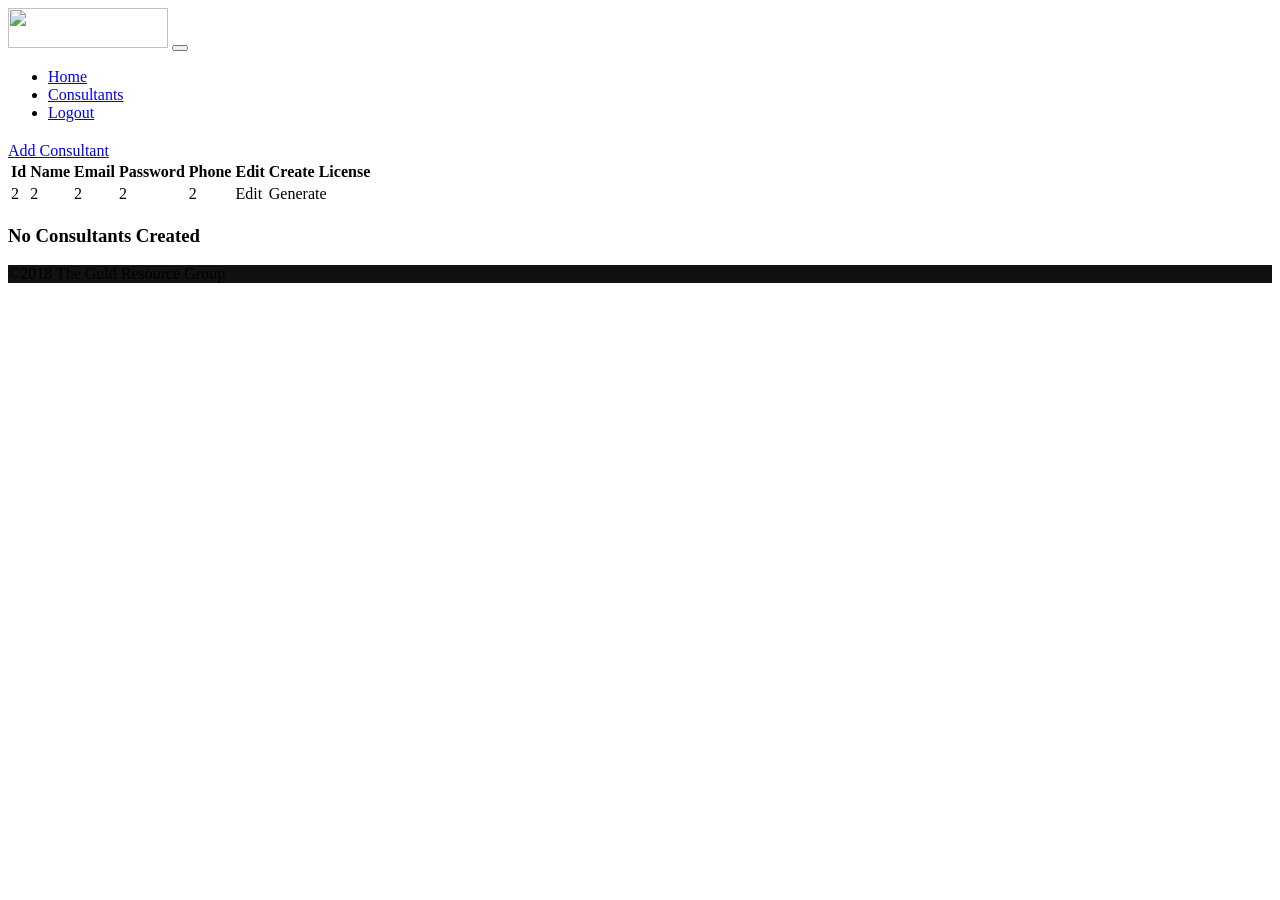
==== productlcenseMavenSpringBoot/src/main/resources/templates/contacts.html @ 0b381343 "add" ====
<!DOCTYPE html>
<html xmlns="http://www.w3.org/1999/xhtml" xmlns:th="http://www.thymeleaf.org"
   xmlns:sec="http://www.thymeleaf.org/thymeleaf-extras-springsecurity3">
   <head>
      <meta charset="utf-8">
      <meta http-equiv="X-UA-Compatible" content="IE=edge">
      <title>Wizard</title>
      <meta name="description" content="">
      <meta name="viewport" content="width=device-width, initial-scale=1">
      <meta name="robots" content="all,follow">
      <link href="css/bootstrap.min.css" rel="stylesheet">
      <script src="js/bootstrap.bundle.min.js"></script>
      <!-- Favicon-->
      <link rel="shortcut icon" href="./img/icon.png">
     
   </head>
   <body>
      <!-- intro end-->
      <!-- navbar-->
      <header class="header">
     <nav class="navbar navbar-expand-sm bg-dark navbar-dark">
            <div class="container">
               <a href="#intro" class="navbar-brand link-scroll"><img src="./img/system21.png" alt="" class="img-fluid" width="160" height="40"></a>
               <button type="button" data-toggle="collapse" data-target="#navbarSupportedContent" aria-controls="navbarSupportedContent" aria-expanded="false" aria-label="Toggle navigation" class="navbar-toggler navbar-toggler-right"><i class="fa fa-bars"></i></button>
               <div id="navbarSupportedContent" class="collapse navbar-collapse">
                  <ul class="navbar-nav ml-auto">
                     <li class="nav-item"><a href="contacts" class="nav-link link-scroll">Home</a></li>
                     <li class="nav-item"><a href="agents" class="nav-link link-scroll">Consultants </a></li>
                     <li class="nav-item"><a href="logout" class="nav-link link-scroll">Logout</a></li>
                  </ul>
               </div>
            </div>
         </nav>
      </header>
      <section class="page-section clearfix">
         <!-- IF CUSTOMER IS ANONYMOUS -->
         <div class="container" style="background-color: white;color:black;">
            <h1  th:text="${contact?.name}"></h1>
            <a href="add.html" class="btn btn-primary btn-lg active" role="button" aria-pressed="true">Add Consultant</a> 
            <div th:if="${hasRows}">
               <table class="table table-striped">
                  <thead>
                     <tr>
                        <th>Id</th>
                        <th>Name</th>
                        <th>Email</th>
                        <th>Password</th>
                        <th>Phone</th>
                        <th>Edit</th>
                        <th>Create License</th>
                        
                     </tr>
                  </thead>
                  <tbody>
                     <tr th:each="contact : ${contacts}">
                        <td th:text="${contact.uuid}">2</td>
                        <td th:text="${contact.name}">2</td>
                        <td th:text="${contact.emailaddress}">2</td>
                        <td th:text="${contact.password}">2</td>
                        <td th:text="${contact.phone}">2</td>
                        <td><a th:href="@{/edit/{id}(id=${contact.uuid})}">Edit</a></td>
                          <td><a th:href="@{/createlicense/{id}(id=${contact.uuid})}">Generate</a></td>
                     </tr>
                  </tbody>
               </table>
            </div>
            <!-- ELSE -->
            <div th:unless="${hasRows}">
               <h3>No Consultants Created</h3>
            </div>
         </div>
      </section>
      <footer style="background-color: #111;">
         <div class="container">
            <div class="row copyright">
               <div class="col-md-6">
                  <p class="mb-md-0 text-center text-md-left">&copy;2018 The Guld Resource Group</p>
               </div>
               <div class="col-md-6">
                  <!-- Please do not remove the backlink to us. It is part of the licence conditions. Thanks for understanding :)-->
               </div>
            </div>
         </div>
      </footer>
      <!-- JavaScript files-->
     
   </body>
</html>
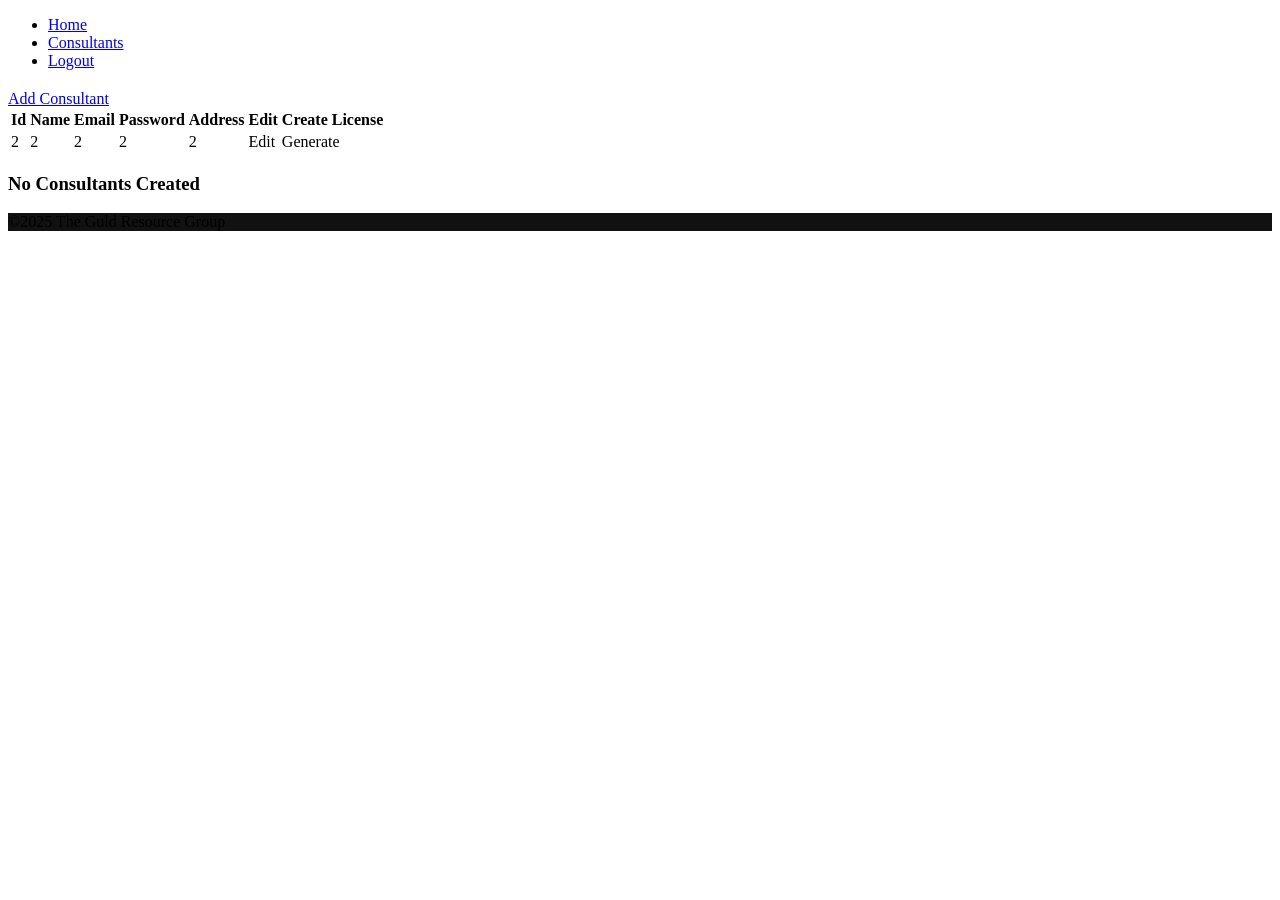
==== commit 852f33c2: "add" ====
--- a/productlcenseMavenSpringBoot/src/main/resources/templates/contacts.html
+++ b/productlcenseMavenSpringBoot/src/main/resources/templates/contacts.html
@@ -20,8 +20,7 @@
       <header class="header">
      <nav class="navbar navbar-expand-sm bg-dark navbar-dark">
             <div class="container">
-               <a href="#intro" class="navbar-brand link-scroll"><img src="./img/system21.png" alt="" class="img-fluid" width="160" height="40"></a>
-               <button type="button" data-toggle="collapse" data-target="#navbarSupportedContent" aria-controls="navbarSupportedContent" aria-expanded="false" aria-label="Toggle navigation" class="navbar-toggler navbar-toggler-right"><i class="fa fa-bars"></i></button>
+               
                <div id="navbarSupportedContent" class="collapse navbar-collapse">
                   <ul class="navbar-nav ml-auto">
                      <li class="nav-item"><a href="contacts" class="nav-link link-scroll">Home</a></li>
@@ -45,7 +44,7 @@
                         <th>Name</th>
                         <th>Email</th>
                         <th>Password</th>
-                        <th>Phone</th>
+                        <th>Address</th>
                         <th>Edit</th>
                         <th>Create License</th>
                         
@@ -57,7 +56,7 @@
                         <td th:text="${contact.name}">2</td>
                         <td th:text="${contact.emailaddress}">2</td>
                         <td th:text="${contact.password}">2</td>
-                        <td th:text="${contact.phone}">2</td>
+                        <td th:text="${contact.address}">2</td>
                         <td><a th:href="@{/edit/{id}(id=${contact.uuid})}">Edit</a></td>
                           <td><a th:href="@{/createlicense/{id}(id=${contact.uuid})}">Generate</a></td>
                      </tr>
@@ -74,7 +73,7 @@
          <div class="container">
             <div class="row copyright">
                <div class="col-md-6">
-                  <p class="mb-md-0 text-center text-md-left">&copy;2018 The Guld Resource Group</p>
+                  <p class="mb-md-0 text-center text-md-left">&copy;2025 The Guld Resource Group</p>
                </div>
                <div class="col-md-6">
                   <!-- Please do not remove the backlink to us. It is part of the licence conditions. Thanks for understanding :)-->
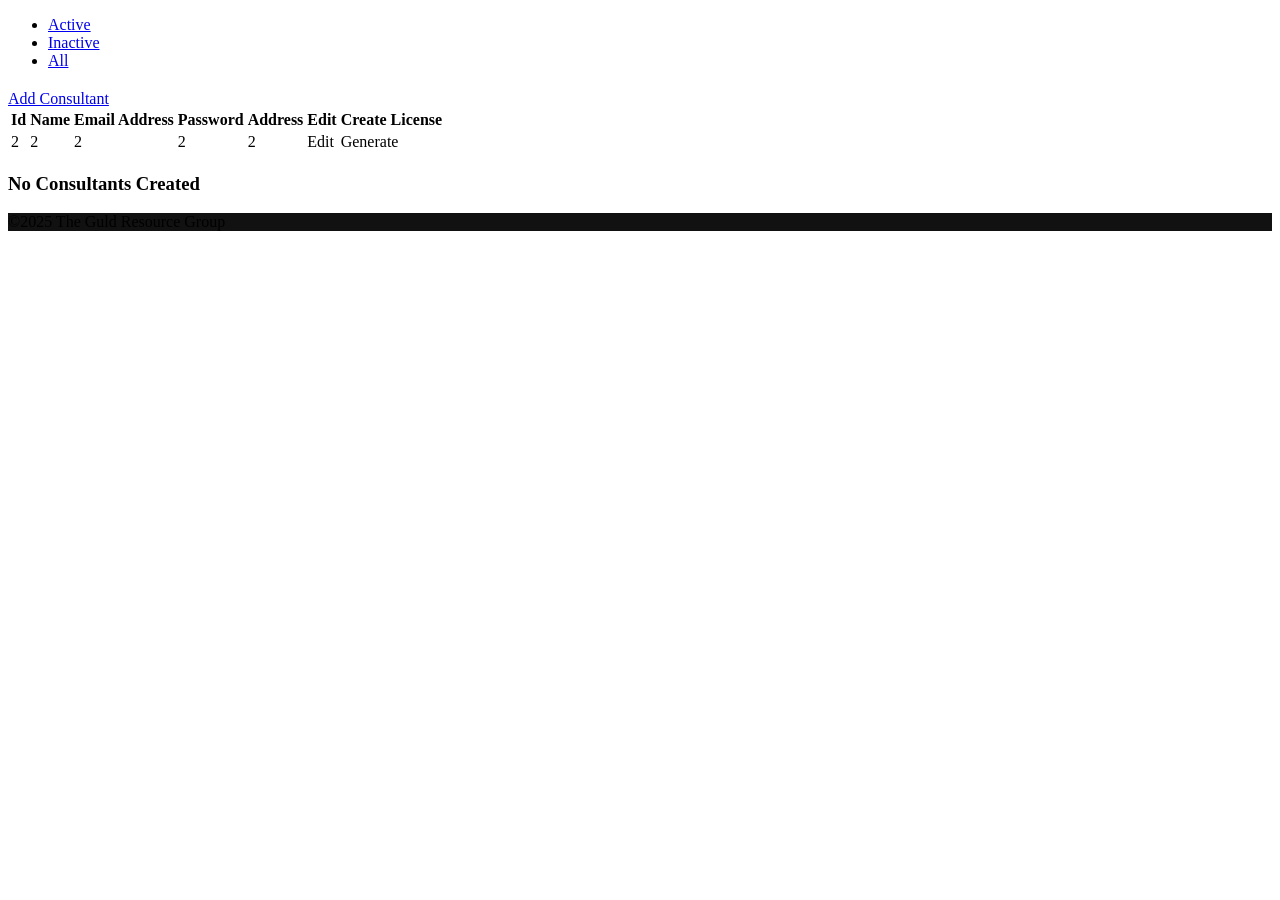
==== commit abd3d8b8: "add" ====
--- a/productlcenseMavenSpringBoot/src/main/resources/templates/contacts.html
+++ b/productlcenseMavenSpringBoot/src/main/resources/templates/contacts.html
@@ -10,8 +10,7 @@
       <meta name="robots" content="all,follow">
       <link href="css/bootstrap.min.css" rel="stylesheet">
       <script src="js/bootstrap.bundle.min.js"></script>
-      <!-- Favicon-->
-      <link rel="shortcut icon" href="./img/icon.png">
+  
      
    </head>
    <body>
@@ -23,9 +22,9 @@
                
                <div id="navbarSupportedContent" class="collapse navbar-collapse">
                   <ul class="navbar-nav ml-auto">
-                     <li class="nav-item"><a href="contacts" class="nav-link link-scroll">Home</a></li>
-                     <li class="nav-item"><a href="agents" class="nav-link link-scroll">Consultants </a></li>
-                     <li class="nav-item"><a href="logout" class="nav-link link-scroll">Logout</a></li>
+                     <li class="nav-item"><a href="/" class="nav-link link-scroll">Active</a></li>
+                     <li class="nav-item"><a href="inActiveContracts" class="nav-link link-scroll">Inactive </a></li>
+                     <li class="nav-item"><a href="allContracts" class="nav-link link-scroll">All</a></li>
                   </ul>
                </div>
             </div>
@@ -42,7 +41,7 @@
                      <tr>
                         <th>Id</th>
                         <th>Name</th>
-                        <th>Email</th>
+                        <th>Email Address</th>
                         <th>Password</th>
                         <th>Address</th>
                         <th>Edit</th>
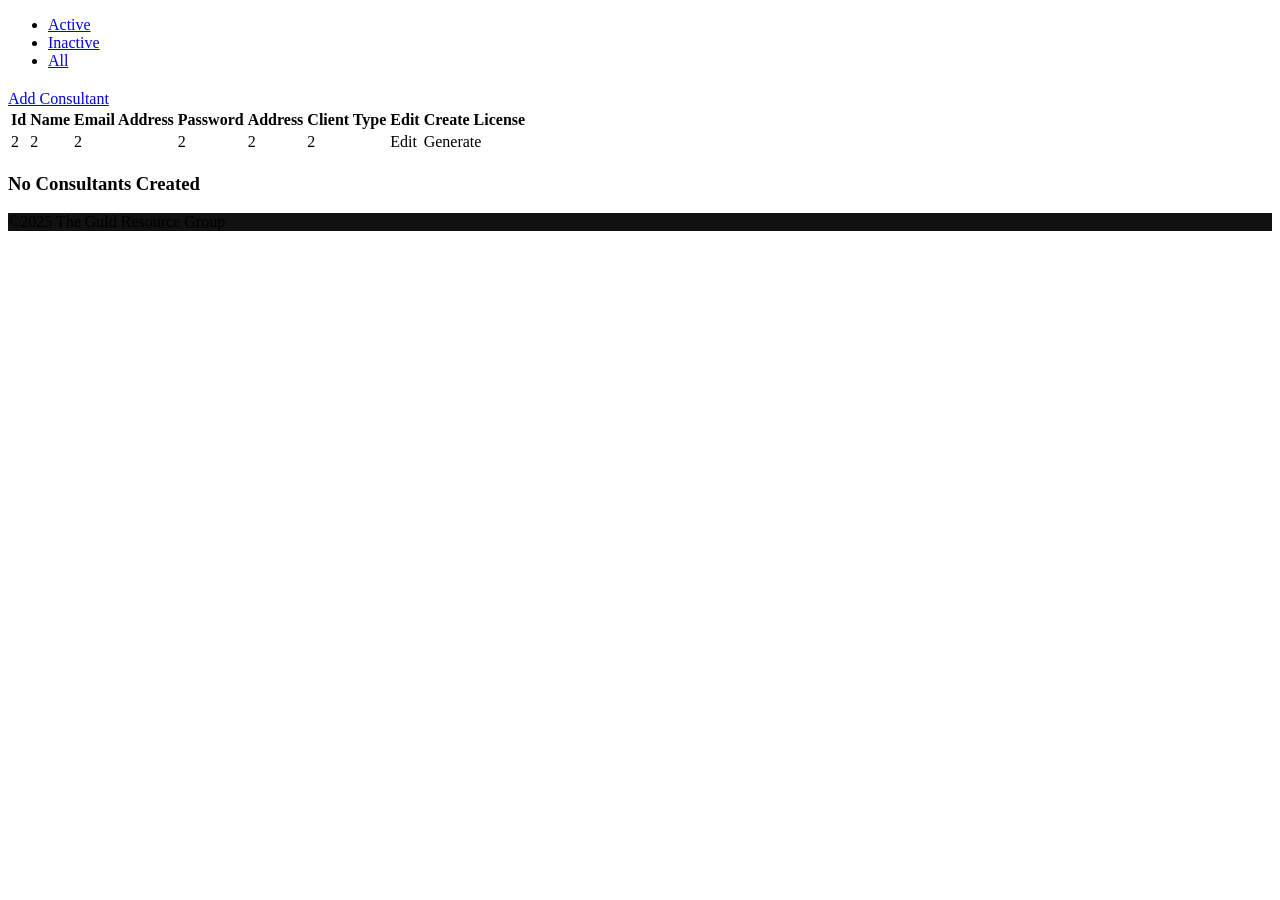
==== commit cdd53b00: "add" ====
--- a/productlcenseMavenSpringBoot/src/main/resources/templates/contacts.html
+++ b/productlcenseMavenSpringBoot/src/main/resources/templates/contacts.html
@@ -44,6 +44,8 @@
                         <th>Email Address</th>
                         <th>Password</th>
                         <th>Address</th>
+                        <th>Client Type</th>
+                        
                         <th>Edit</th>
                         <th>Create License</th>
                         
@@ -56,6 +58,7 @@
                         <td th:text="${contact.emailaddress}">2</td>
                         <td th:text="${contact.password}">2</td>
                         <td th:text="${contact.address}">2</td>
+                          <td th:text="${contact.clientType}">2</td>
                         <td><a th:href="@{/edit/{id}(id=${contact.uuid})}">Edit</a></td>
                           <td><a th:href="@{/createlicense/{id}(id=${contact.uuid})}">Generate</a></td>
                      </tr>
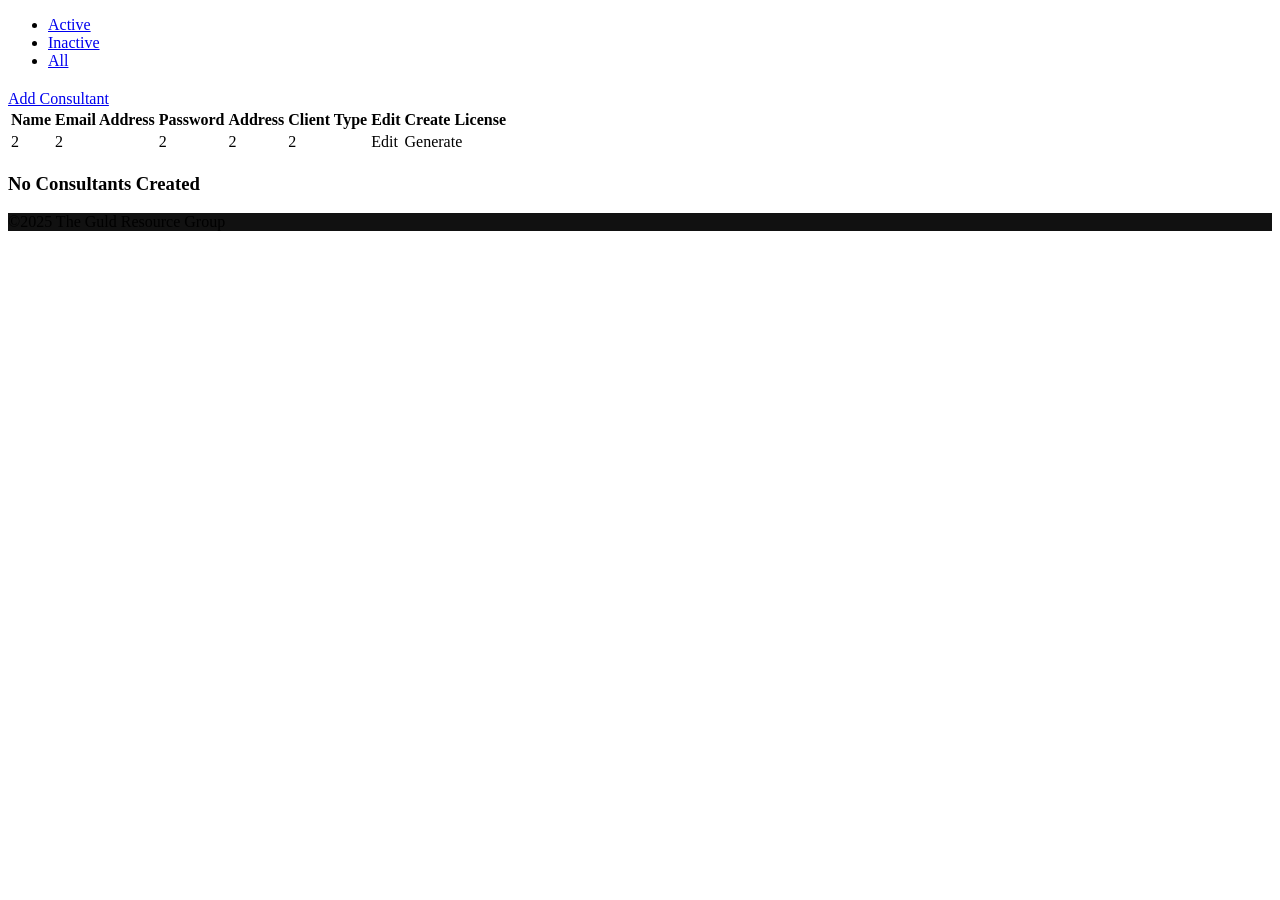
==== commit b583f964: "add" ====
--- a/productlcenseMavenSpringBoot/src/main/resources/templates/contacts.html
+++ b/productlcenseMavenSpringBoot/src/main/resources/templates/contacts.html
@@ -39,7 +39,7 @@
                <table class="table table-striped">
                   <thead>
                      <tr>
-                        <th>Id</th>
+                      
                         <th>Name</th>
                         <th>Email Address</th>
                         <th>Password</th>
@@ -53,7 +53,7 @@
                   </thead>
                   <tbody>
                      <tr th:each="contact : ${contacts}">
-                        <td th:text="${contact.uuid}">2</td>
+                  
                         <td th:text="${contact.name}">2</td>
                         <td th:text="${contact.emailaddress}">2</td>
                         <td th:text="${contact.password}">2</td>
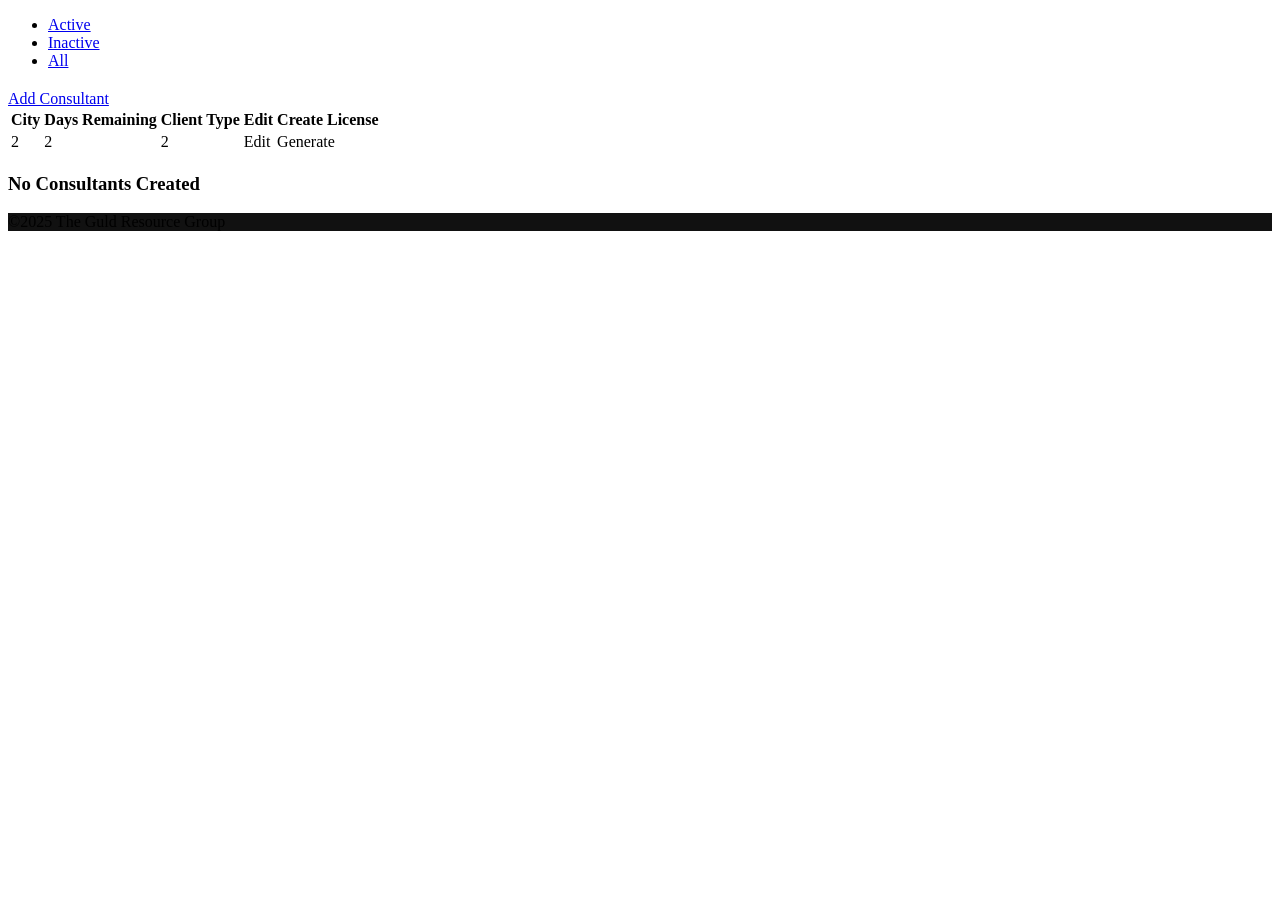
==== commit 25f04b8b: "addfaa" ====
--- a/productlcenseMavenSpringBoot/src/main/resources/templates/contacts.html
+++ b/productlcenseMavenSpringBoot/src/main/resources/templates/contacts.html
@@ -40,10 +40,9 @@
                   <thead>
                      <tr>
                       
-                        <th>Name</th>
-                        <th>Email Address</th>
-                        <th>Password</th>
-                        <th>Address</th>
+                        <th>City</th>
+                        <th>Days Remaining</th>
+                      
                         <th>Client Type</th>
                         
                         <th>Edit</th>
@@ -54,10 +53,9 @@
                   <tbody>
                      <tr th:each="contact : ${contacts}">
                   
-                        <td th:text="${contact.name}">2</td>
-                        <td th:text="${contact.emailaddress}">2</td>
-                        <td th:text="${contact.password}">2</td>
-                        <td th:text="${contact.address}">2</td>
+                        <td th:text="${contact.city}">2</td>
+                        <td th:text="${contact.daysBetween}">2</td>
+                    
                           <td th:text="${contact.clientType}">2</td>
                         <td><a th:href="@{/edit/{id}(id=${contact.uuid})}">Edit</a></td>
                           <td><a th:href="@{/createlicense/{id}(id=${contact.uuid})}">Generate</a></td>
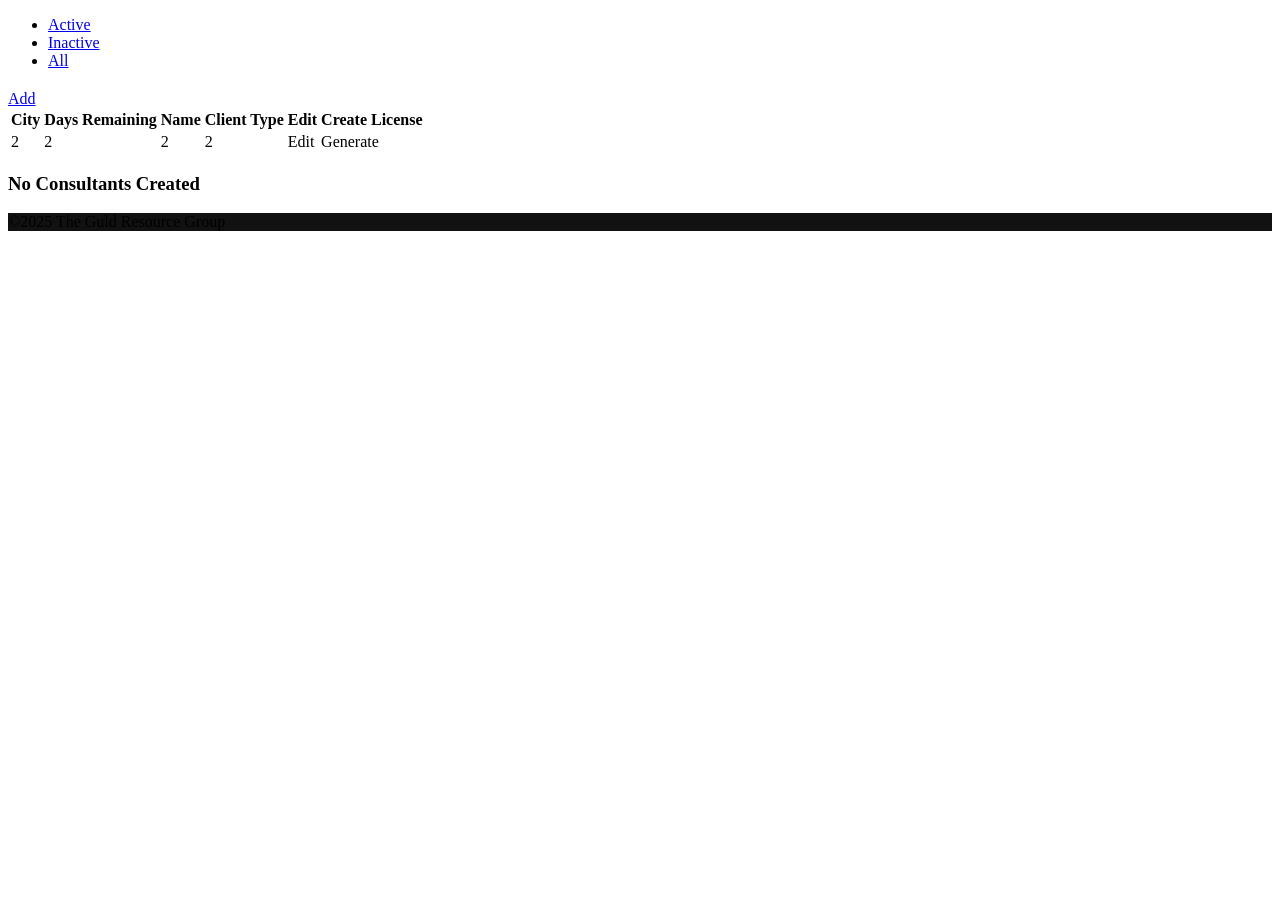
==== commit 30833698: "add" ====
--- a/productlcenseMavenSpringBoot/src/main/resources/templates/contacts.html
+++ b/productlcenseMavenSpringBoot/src/main/resources/templates/contacts.html
@@ -23,8 +23,8 @@
                <div id="navbarSupportedContent" class="collapse navbar-collapse">
                   <ul class="navbar-nav ml-auto">
                      <li class="nav-item"><a href="/" class="nav-link link-scroll">Active</a></li>
-                     <li class="nav-item"><a href="inActiveContracts" class="nav-link link-scroll">Inactive </a></li>
-                     <li class="nav-item"><a href="allContracts" class="nav-link link-scroll">All</a></li>
+                     <li class="nav-item"><a href="/inActiveContracts" class="nav-link link-scroll">Inactive </a></li>
+                     <li class="nav-item"><a href="/allContracts" class="nav-link link-scroll">All</a></li>
                   </ul>
                </div>
             </div>
@@ -34,7 +34,7 @@
          <!-- IF CUSTOMER IS ANONYMOUS -->
          <div class="container" style="background-color: white;color:black;">
             <h1  th:text="${contact?.name}"></h1>
-            <a href="add.html" class="btn btn-primary btn-lg active" role="button" aria-pressed="true">Add Consultant</a> 
+            <a href="add.html" class="btn btn-primary btn-lg active" role="button" aria-pressed="true">Add</a> 
             <div th:if="${hasRows}">
                <table class="table table-striped">
                   <thead>
@@ -42,7 +42,7 @@
                       
                         <th>City</th>
                         <th>Days Remaining</th>
-                      
+                      <th>Name</th>
                         <th>Client Type</th>
                         
                         <th>Edit</th>
@@ -55,6 +55,7 @@
                   
                         <td th:text="${contact.city}">2</td>
                         <td th:text="${contact.daysBetween}">2</td>
+                         <td th:text="${contact.name}">2</td>
                     
                           <td th:text="${contact.clientType}">2</td>
                         <td><a th:href="@{/edit/{id}(id=${contact.uuid})}">Edit</a></td>
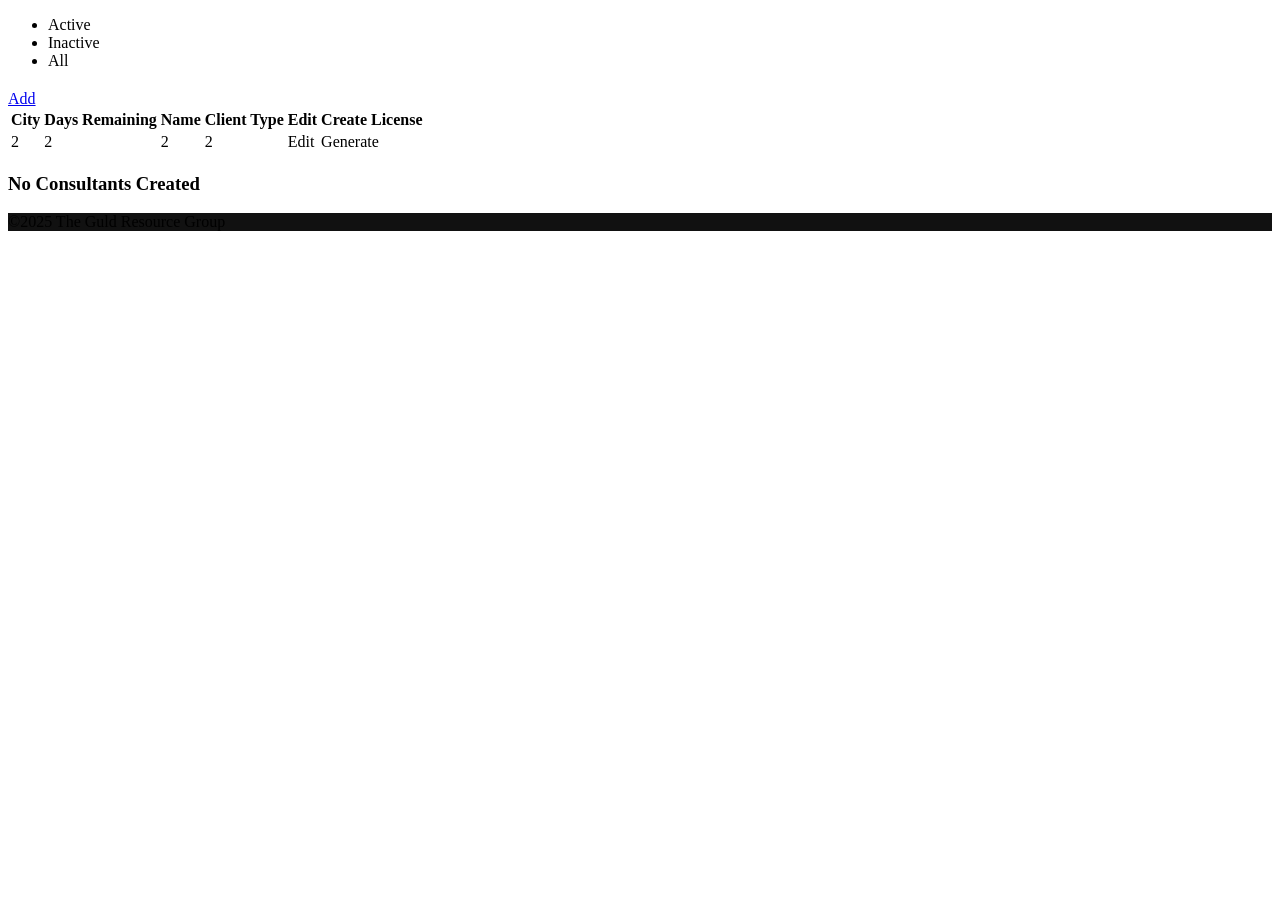
==== commit cc4264c6: "add" ====
--- a/productlcenseMavenSpringBoot/src/main/resources/templates/contacts.html
+++ b/productlcenseMavenSpringBoot/src/main/resources/templates/contacts.html
@@ -22,9 +22,9 @@
                
                <div id="navbarSupportedContent" class="collapse navbar-collapse">
                   <ul class="navbar-nav ml-auto">
-                     <li class="nav-item"><a href="/" class="nav-link link-scroll">Active</a></li>
-                     <li class="nav-item"><a href="/inActiveContracts" class="nav-link link-scroll">Inactive </a></li>
-                     <li class="nav-item"><a href="/allContracts" class="nav-link link-scroll">All</a></li>
+                     <li class="nav-item"><a th:href="@{/}" class="nav-link link-scroll">Active</a></li>
+                     <li class="nav-item"><a th:href="@{/inActiveContracts}" class="nav-link link-scroll">Inactive </a></li>
+                     <li class="nav-item"><a th:href="@{/allContracts}"class="nav-link link-scroll">All</a></li>
                   </ul>
                </div>
             </div>
@@ -34,7 +34,7 @@
          <!-- IF CUSTOMER IS ANONYMOUS -->
          <div class="container" style="background-color: white;color:black;">
             <h1  th:text="${contact?.name}"></h1>
-            <a href="add.html" class="btn btn-primary btn-lg active" role="button" aria-pressed="true">Add</a> 
+            <a href="/create" class="btn btn-primary btn-lg active" role="button" aria-pressed="true">Add</a> 
             <div th:if="${hasRows}">
                <table class="table table-striped">
                   <thead>
